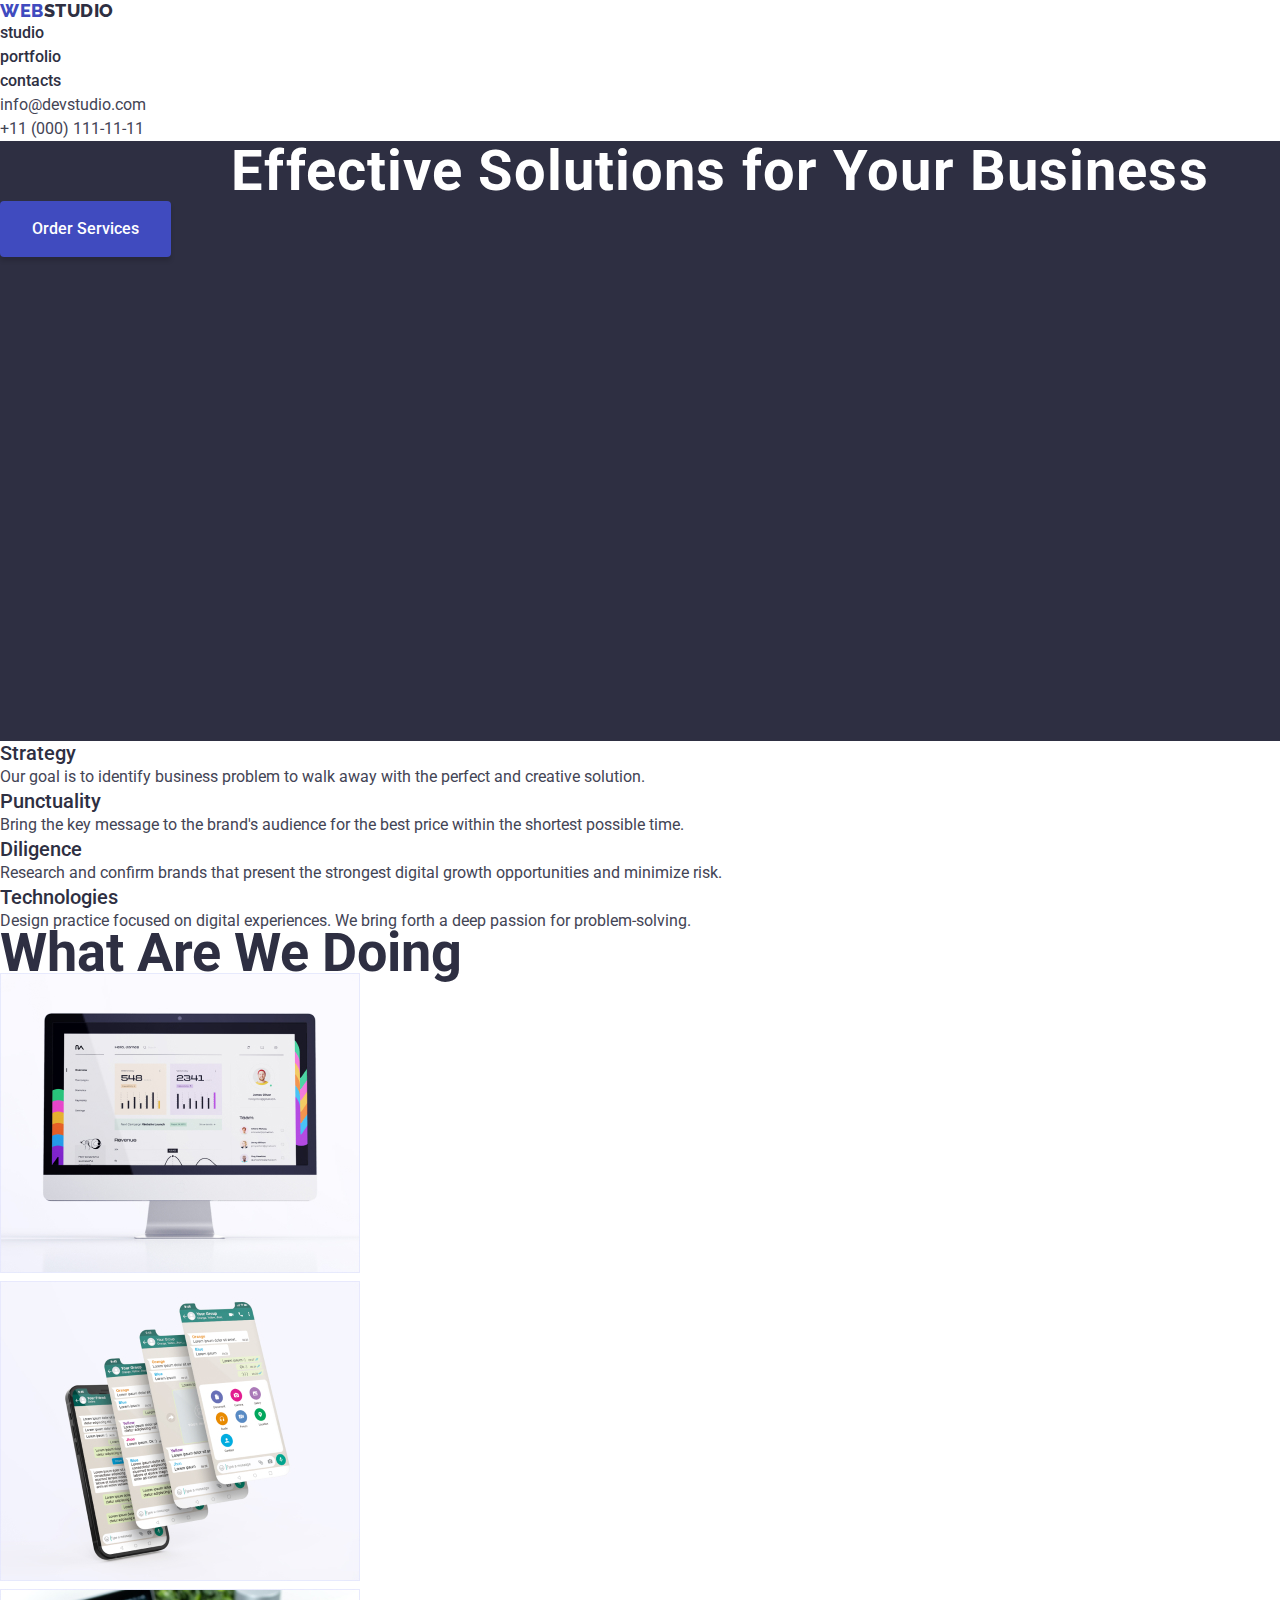
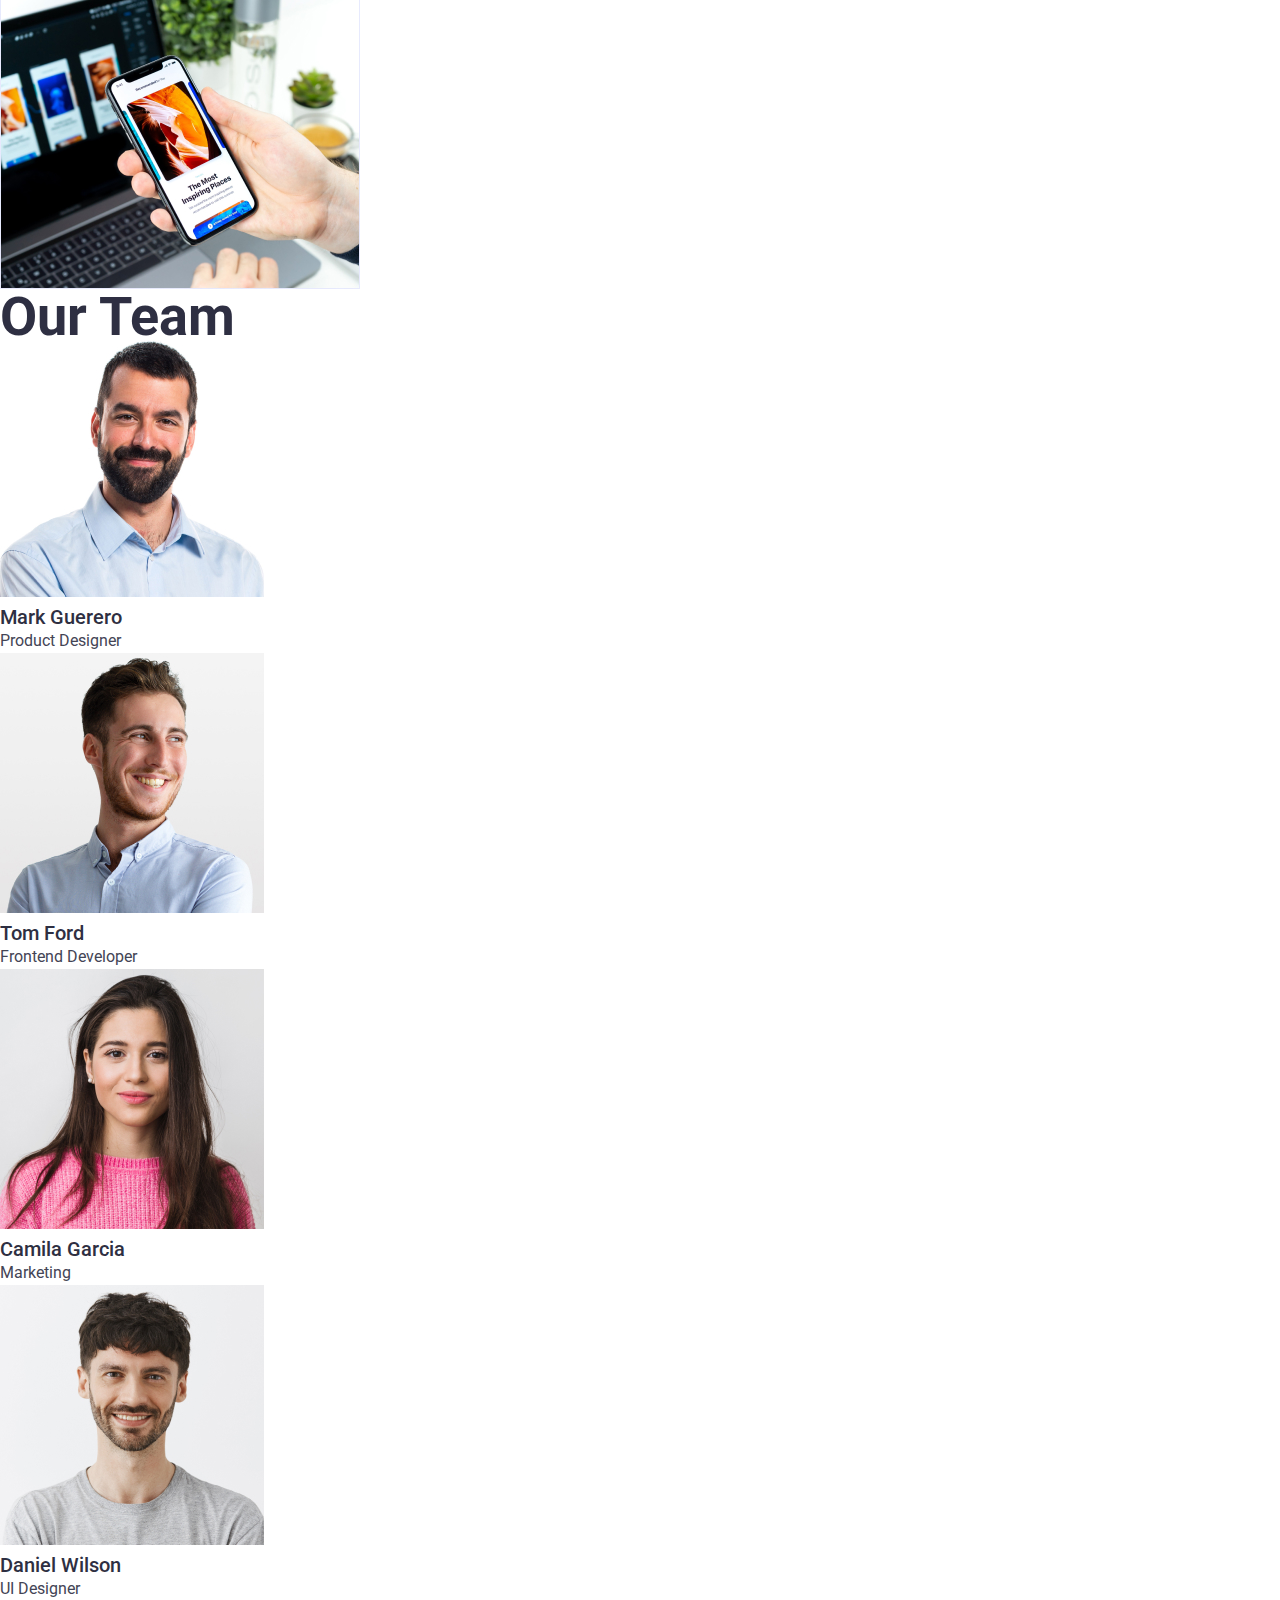
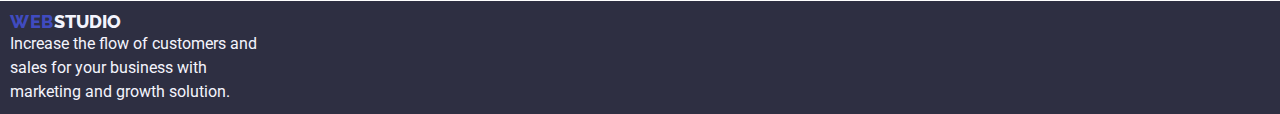
==== index.html @ c22ff5aa "First save" ====
<!DOCTYPE html>
<html lang="en">
<head>
    <title>Web Studio</title>
    <meta charset="utf-8"/>
    <meta name="description" content="Your Business Solution"/>
    <meta name="viewport" content="width=device-width, initial-scale=1"/>
    <link rel="stylesheet" href="./css/style.css"/>
    <link rel="preconnect" href="https://fonts.googleapis.com"/>
    <link rel="preconnect" href="https://fonts.gstatic.com" crossorigin/>
    <link href="https://fonts.googleapis.com/css2?family=Raleway:wght@800&family=Roboto:wght@400;500;700&display=swap"
        rel="stylesheet"/>
    <link rel="stylesheet" href="https://cdnjs.cloudflare.com/ajax/libs/modern-normalize/2.0.0/modern-normalize.min.css"
        integrity="sha512-4xo8blKMVCiXpTaLzQSLSw3KFOVPWhm/TRtuPVc4WG6kUgjH6J03IBuG7JZPkcWMxJ5huwaBpOpnwYElP/m6wg=="
        crossorigin="anonymous" referrerpolicy="no-referrer"/>
</head>
<body>
    <!-- Header Section -->
    <header class="main-header">
        <a href="./index.html" class="main-header-logo">
            <span class="ocean">WEB</span>STUDIO
        </a>
        <nav>
            <ul class="main-header-menu">
                <li class="header-nav-list">
                    <a class="main-header-menu-item" href="./index.html">studio</a>
                </li>
                <li class="header-nav-list">
                    <a class="main-header-menu-item" href="./portfolio.html">portfolio</a>
                </li>
                <li class="header-nav-list">
                    <a class="main-header-menu-item" href="./index.html">contacts</a>
                </li>
            </ul>
        </nav>
        <address class="address">
            <ul class="main-address">
                <li class="main-address-item">
                    <a class="main-address-link" href="mailto:info@devstudio.com">info@devstudio.com</a>
                </li>
                <li class="main-address-item">
                    <a class="main-address-link" href="tel:110001111111">+11 (000) 111-11-11</a>
                </li>
            </ul>
        </address>
    </header>
    <!-- Main Section -->
    <main>
        <section class="hero">
            <h1 class="hero-title">Effective Solutions for Your Business
            </h1>
            <button type="button" class="hero-button">Order Services
            </button>
        </section>
        <section class="features">
            <h2 hidden class="features-title">Features</h2>
            <ul class="features-menu">
                <li class="features-menu-item">
                    <h3 class="features-menu-title">Strategy</h3>
                    <p class="features-menu-description">Our goal is to identify business problem to walk away with the perfect and creative solution.
                    </p>
                </li>
                <li class="features-menu-item">
                    <h3 class="features-menu-title">Punctuality</h3>
                    <p class="features-menu-description">Bring the key message to the brand's audience for the best price within the shortest possible time.
                    </p>
                </li>
                <li class="features-menu-item">
                    <h3 class="features-menu-title">Diligence</h3>
                    <p class="features-menu-description">Research and confirm brands that present the strongest digital growth opportunities and minimize risk.
                    </p>
                </li>
                <li class="features-menu-item">
                    <h3 class="features-menu-title">Technologies</h3>
                    <p class="features-menu-description">Design practice focused on digital experiences. We bring forth a deep passion for problem-solving.
                    </p>
                </li>
            </ul>
        </section>
        <section class="gadgets">
            <h2>What are we doing</h2>
            <ul>
                <li class="gadgets-images">
                    <img src="images/img201.jpg" alt="graph" width="360">
                </li>
                <li class="gadgets-images">
                    <img src="images/img202.jpg" alt="phone-screens" width="360">
                </li>
                <li class="gadgets-images">
                    <img src="images/img203.jpg" alt="phone-and-laptop" width="360">
                </li>
            </ul>
        </section>
        <section class="team">
            <h2>Our Team</h2>
            <ul>
                <li class="team-item">
                    <img src="images/img301.jpg" alt="mark2">
                    <h3 class="team-item-name">Mark Guerero</h3>
                    <p class="team-item-title">Product Designer</p>
                </li>
                <li class="team-item">
                    <img src="images/img302.jpg" alt="tom">
                    <h3 class="team-item-name">Tom Ford</h3>
                    <p class="team-item-title">Frontend Developer</p>
                </li>
                <li class="team-item">
                    <img src="images/img303.jpg" alt="camila">
                    <h3 class="team-item-name">Camila Garcia</h3>
                    <p class="team-item-title">Marketing</p>
                </li>
                <li class="team-item">
                    <img src="images/img304.jpg" alt="daniel1">
                    <h3 class="team-item-name">Daniel Wilson</h3>
                    <p class="team-item-title">UI Designer</p>
                </li>
            </ul>
        </section>
    </main>
    <!-- Footer Section -->
    <footer class="footer">
        <a href="./index.html" class="footer-logo">
            <span class="ocean">WEB</span>STUDIO
        </a>
        <p class="footer-caption">Increase the flow of customers and<br>sales for your business with<br>marketing and growth
            solution.
        </p>
    </footer>
</body>
</html>
---- css/style.css ----
* {
    margin: 0;
    padding: 0;
    box-sizing: border-box;
}

body {
    font-family: 'Roboto', sans-serif;
}

ul {
    list-style: none;
}

a {
    text-decoration: none;
    color: var(--navyblue);
    font-size: 16px;
    font-weight: 500;
    line-height: 24px;/ 150% / letter-spacing: 0.32px;
}

address {
    font-style: normal;
}

:root {
    --iris: #4D5AE5;
    --ocean: #404BBF;
    --navyblue: #2E2F42;
    --green: #31D0AA;
    --slate: #434455;
    --lightslate: #8E8F99;
    --cornflower: #E7E9FC;
    --cloud: #F4F4FD;
    --navybluemodal: #2E2F42;
    --grey: #2E2F42;
    --white: #FFFFFF;
    --dairy: #FCFCFC;
}

.main-header-logo {
    color: var(--navybluemodal);
    font-size: 18px;
    font-weight: 800;
    text-transform: uppercase;
    line-height: 21px;
    letter-spacing: 0.54px;
    font-family: 'Raleway';
}

.main-header-menu-item:hover,
.main-address-link:hover {
    color: var(--ocean)
}

.header {
    letter-spacing: .54px;
    font-weight: 800;
    line-height: 21px;
    font-size: 18px;
    color: var(--ocean);
    background-color: var(--white);
    border-bottom: ipx solid var(--cornflower);
}

.main-header-menu-item {
    color: var(--navybluemodal);
    font-size: 16px;
    line-height: 24px;
}

.main-address-link {
    color: var(--slate);
    font-size: 16px;
    font-style: normal;
    font-weight: 400;
    line-height: 24px;/ 150% / letter-spacing: 0.32px;
}

.hero {
    background: var(--navyblue);
    width: 1440px;
    height: 600px;
    flex-shrink: 0;
}

.hero-button {
    display: inline-flex;
    padding: 16px 32px;
    align-items: flex-start;
    gap: 10px;
    border-radius: 4px;
    background: var(--ocean);
    box-shadow: 0px 4px 4px 0px rgba(0, 0, 0, 0.15);
    color: var(--white);
    font-size: 16px;
    font-weight: 500;
    line-height: 24px;/ 150% / letter-spacing: 0.64px;
}

.hero-button:hover {
    background-color: var(--ocean);
}

.hero-title {
    color: var(--white, );
    text-align: center;
    font-size: 56px;
    font-weight: 700;
    line-height: 60px;
    letter-spacing: 1.12px;
}

button {
    font-family: inherit;
    border: unset;
    outline: none;
    cursor: pointer;
}

.features-menu-title {
    color: var(--navyblue);
    font-size: 20px;
    font-weight: 500;
    line-height: 24px;/ 120% / letter-spacing: 0.4px;
}

.features-menu-description {
    color: var(--slate);
    font-size: 16px;
    font-weight: 400;
    line-height: 24px;/ 150% / letter-spacing: 0.32px;
}

.gadgets {
    color: var(--navyblue);
    text-align: left;
    font-size: 36px;
    font-weight: 700;
    line-height: 40px;/ 111.111% / letter-spacing: 0.72px;
    text-transform: capitalize;
    font-style: normal;
}

.team {
    color: var(--navyblue);
    text-align: left;
    font-size: 36px;
    font-weight: 700;
    line-height: 40px;/ 111.111% / letter-spacing: 0.72px;
    text-transform: capitalize;
    font-style: normal;
}

.team-item-name {
    color: var(--navyblue);
    text-align: left;
    font-size: 20px;
    font-style: normal;
    font-weight: 500;
    line-height: 24px;/ 120% / letter-spacing: 0.4px;
}

.team-item-title {
    color: var(--slate);
    text-align: left;
    font-size: 16px;
    font-style: normal;
    font-weight: 400;
    line-height: 24px;/ 150% / letter-spacing: 0.32px
}

.box-last {
    background-color: var(--navyblue);
    color: var(--white);
    padding: 10px;
}

.ocean {
    font-family: 'Raleway';
    font-size: 18px;
    font-weight: 800;
    line-height: 21px;
    letter-spacing: 0.54px;
    text-transform: uppercase;
    color: var(--ocean);
}

.footer-caption {
    color: var(--cloud);
    font-size: 16px;
    font-style: normal;
    font-weight: 400;
    line-height: 24px;/ 150% / letter-spacing: 0.32px;
}

.footer-logo {
    color: var(--cloud);
    font-family: 'Raleway';
    font-size: 18px;
    font-style: normal;
    font-weight: 800;
    line-height: 21px;/ 116.667% / letter-spacing: 0.54px;
    text-transform: uppercase;
}

.footer {
    background-color: var(--navyblue);
    color: var(--white);
    padding: 10px;
}
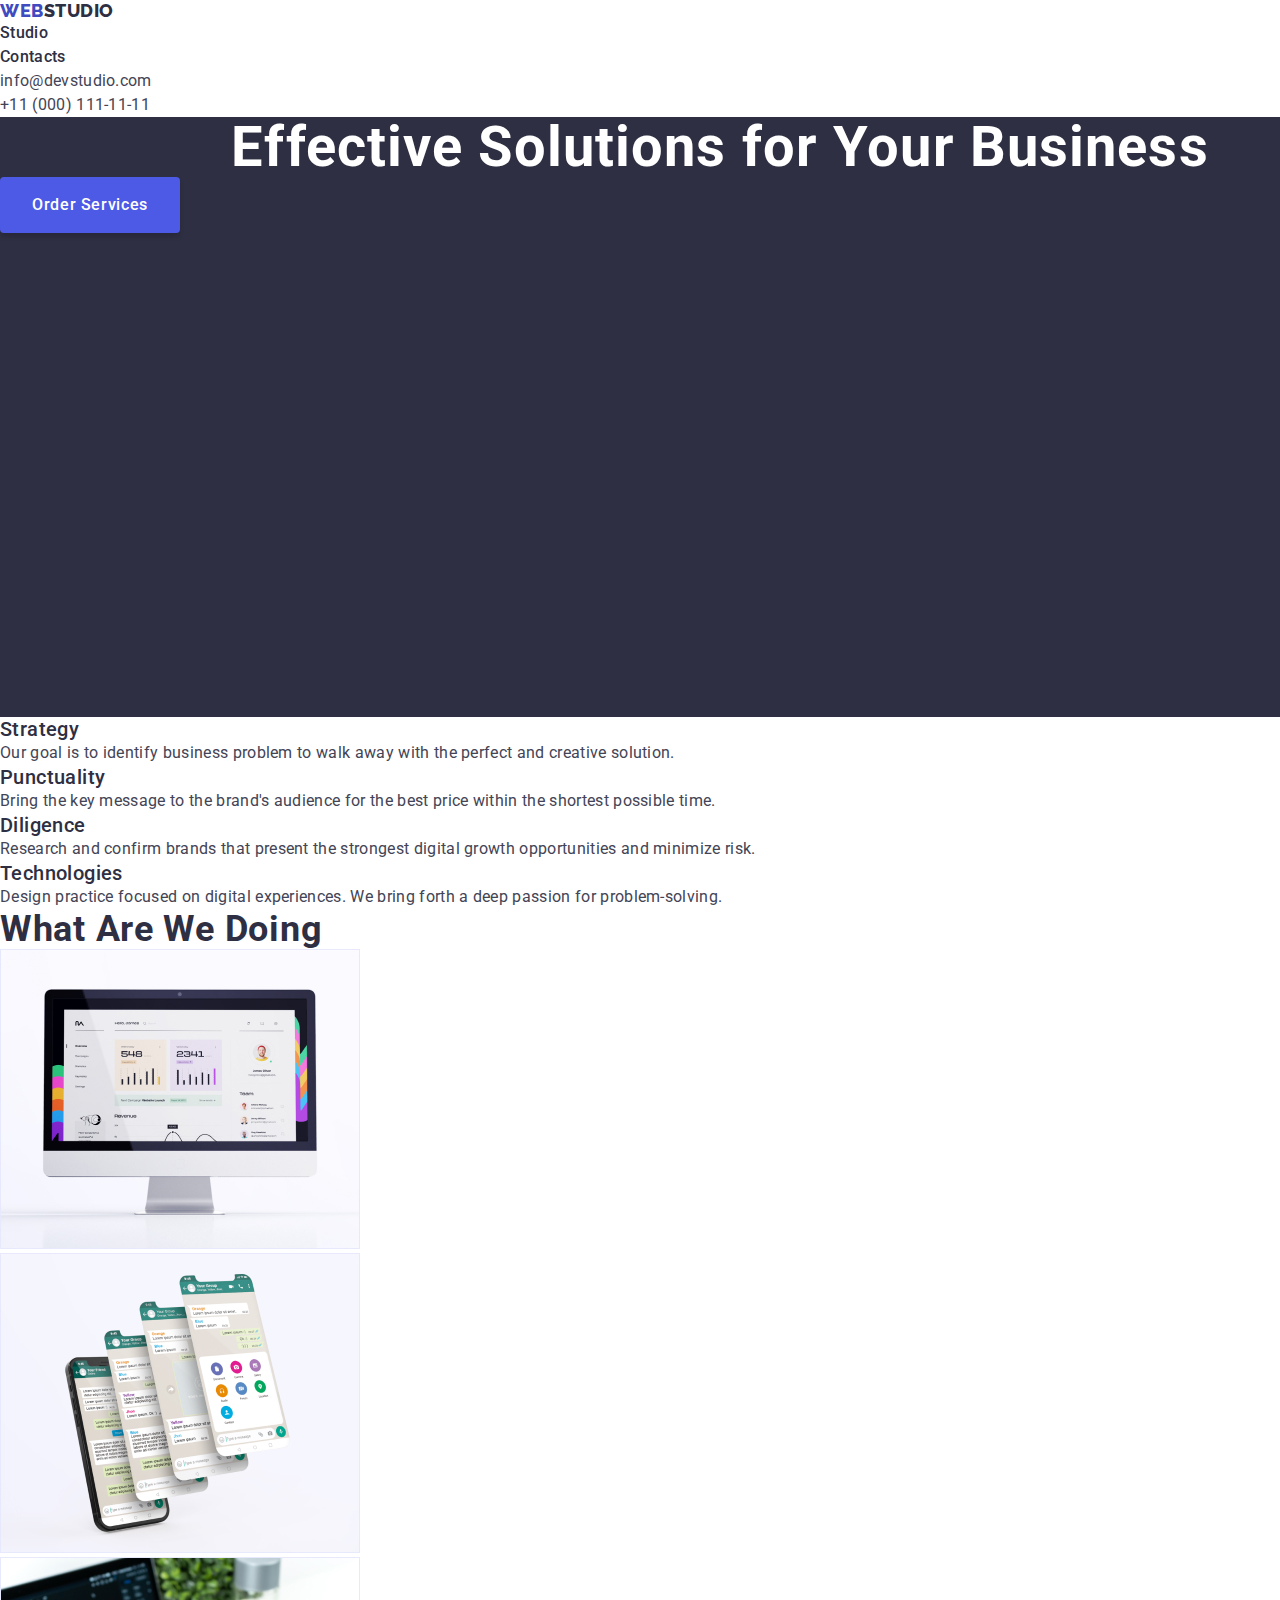
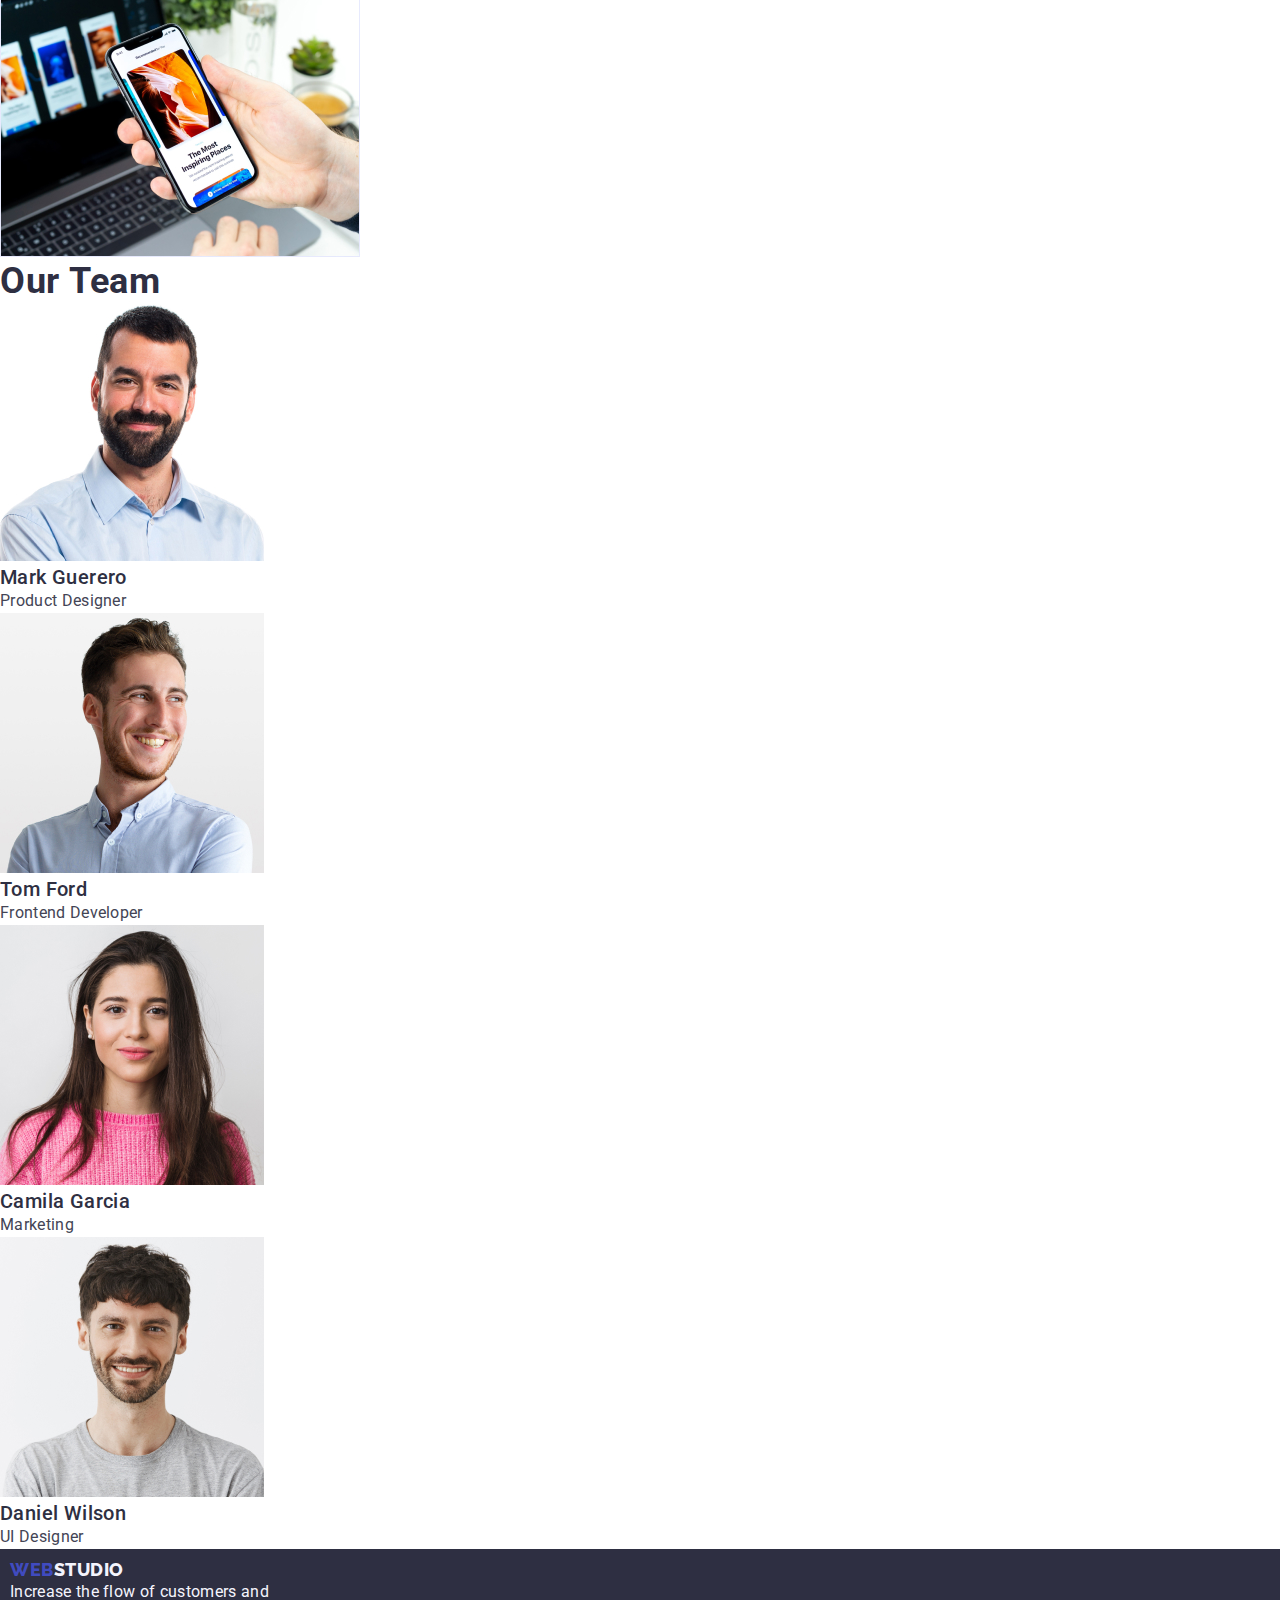
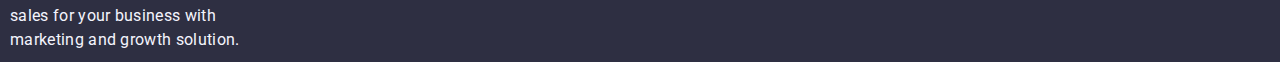
==== commit 31791683: "resubmit (2nd)" ====
--- a/index.html
+++ b/index.html
@@ -23,13 +23,12 @@
         <nav>
             <ul class="main-header-menu">
                 <li class="header-nav-list">
-                    <a class="main-header-menu-item" href="./index.html">studio</a>
+                    <a class="main-header-menu-item" href="./index.html">Studio</a>
                 </li>
                 <li class="header-nav-list">
-                    <a class="main-header-menu-item" href="./portfolio.html">portfolio</a>
                 </li>
                 <li class="header-nav-list">
-                    <a class="main-header-menu-item" href="./index.html">contacts</a>
+                    <a class="main-header-menu-item" href="./index.html">Contacts</a>
                 </li>
             </ul>
         </nav>
@@ -78,7 +77,7 @@
             </ul>
         </section>
         <section class="gadgets">
-            <h2>What are we doing</h2>
+            <h2 class="gadgets-title">What are we doing</h2>
             <ul>
                 <li class="gadgets-images">
                     <img src="images/img201.jpg" alt="graph" width="360">
@@ -92,7 +91,7 @@
             </ul>
         </section>
         <section class="team">
-            <h2>Our Team</h2>
+            <h2 class="team-title">Our Team</h2>
             <ul>
                 <li class="team-item">
                     <img src="images/img301.jpg" alt="mark2">
--- a/css/style.css
+++ b/css/style.css
@@ -17,7 +17,8 @@
     color: var(--navyblue);
     font-size: 16px;
     font-weight: 500;
-    line-height: 24px;/ 150% / letter-spacing: 0.32px;
+    line-height: 24px;
+    letter-spacing: 0.32px;
 }
 
 address {
@@ -75,7 +76,8 @@
     font-size: 16px;
     font-style: normal;
     font-weight: 400;
-    line-height: 24px;/ 150% / letter-spacing: 0.32px;
+    line-height: 24px;
+    letter-spacing: 0.32px;
 }
 
 .hero {
@@ -91,12 +93,13 @@
     align-items: flex-start;
     gap: 10px;
     border-radius: 4px;
-    background: var(--ocean);
+    background: var(--iris);
     box-shadow: 0px 4px 4px 0px rgba(0, 0, 0, 0.15);
     color: var(--white);
     font-size: 16px;
     font-weight: 500;
-    line-height: 24px;/ 150% / letter-spacing: 0.64px;
+    line-height: 24px;
+    letter-spacing: 0.64px;
 }
 
 .hero-button:hover {
@@ -123,32 +126,36 @@
     color: var(--navyblue);
     font-size: 20px;
     font-weight: 500;
-    line-height: 24px;/ 120% / letter-spacing: 0.4px;
+    line-height: 24px;
+    letter-spacing: 0.4px;
 }
 
 .features-menu-description {
     color: var(--slate);
     font-size: 16px;
     font-weight: 400;
-    line-height: 24px;/ 150% / letter-spacing: 0.32px;
-}
-
-.gadgets {
+    line-height: 24px;
+    letter-spacing: 0.32px;
+}
+
+.gadgets-title {
     color: var(--navyblue);
     text-align: left;
     font-size: 36px;
     font-weight: 700;
-    line-height: 40px;/ 111.111% / letter-spacing: 0.72px;
+    line-height: 40px;
+    letter-spacing: 0.72px;
     text-transform: capitalize;
     font-style: normal;
 }
 
-.team {
+.team-title {
     color: var(--navyblue);
     text-align: left;
     font-size: 36px;
     font-weight: 700;
-    line-height: 40px;/ 111.111% / letter-spacing: 0.72px;
+    line-height: 40px;
+    letter-spacing: 0.72px;
     text-transform: capitalize;
     font-style: normal;
 }
@@ -159,7 +166,8 @@
     font-size: 20px;
     font-style: normal;
     font-weight: 500;
-    line-height: 24px;/ 120% / letter-spacing: 0.4px;
+    line-height: 24px;
+    letter-spacing: 0.4px;
 }
 
 .team-item-title {
@@ -168,13 +176,8 @@
     font-size: 16px;
     font-style: normal;
     font-weight: 400;
-    line-height: 24px;/ 150% / letter-spacing: 0.32px
-}
-
-.box-last {
-    background-color: var(--navyblue);
-    color: var(--white);
-    padding: 10px;
+    line-height: 24px;
+    letter-spacing: 0.32px
 }
 
 .ocean {
@@ -192,7 +195,8 @@
     font-size: 16px;
     font-style: normal;
     font-weight: 400;
-    line-height: 24px;/ 150% / letter-spacing: 0.32px;
+    line-height: 24px;
+    letter-spacing: 0.32px;
 }
 
 .footer-logo {
@@ -201,7 +205,8 @@
     font-size: 18px;
     font-style: normal;
     font-weight: 800;
-    line-height: 21px;/ 116.667% / letter-spacing: 0.54px;
+    line-height: 21px;
+    letter-spacing: 0.54px;
     text-transform: uppercase;
 }
 
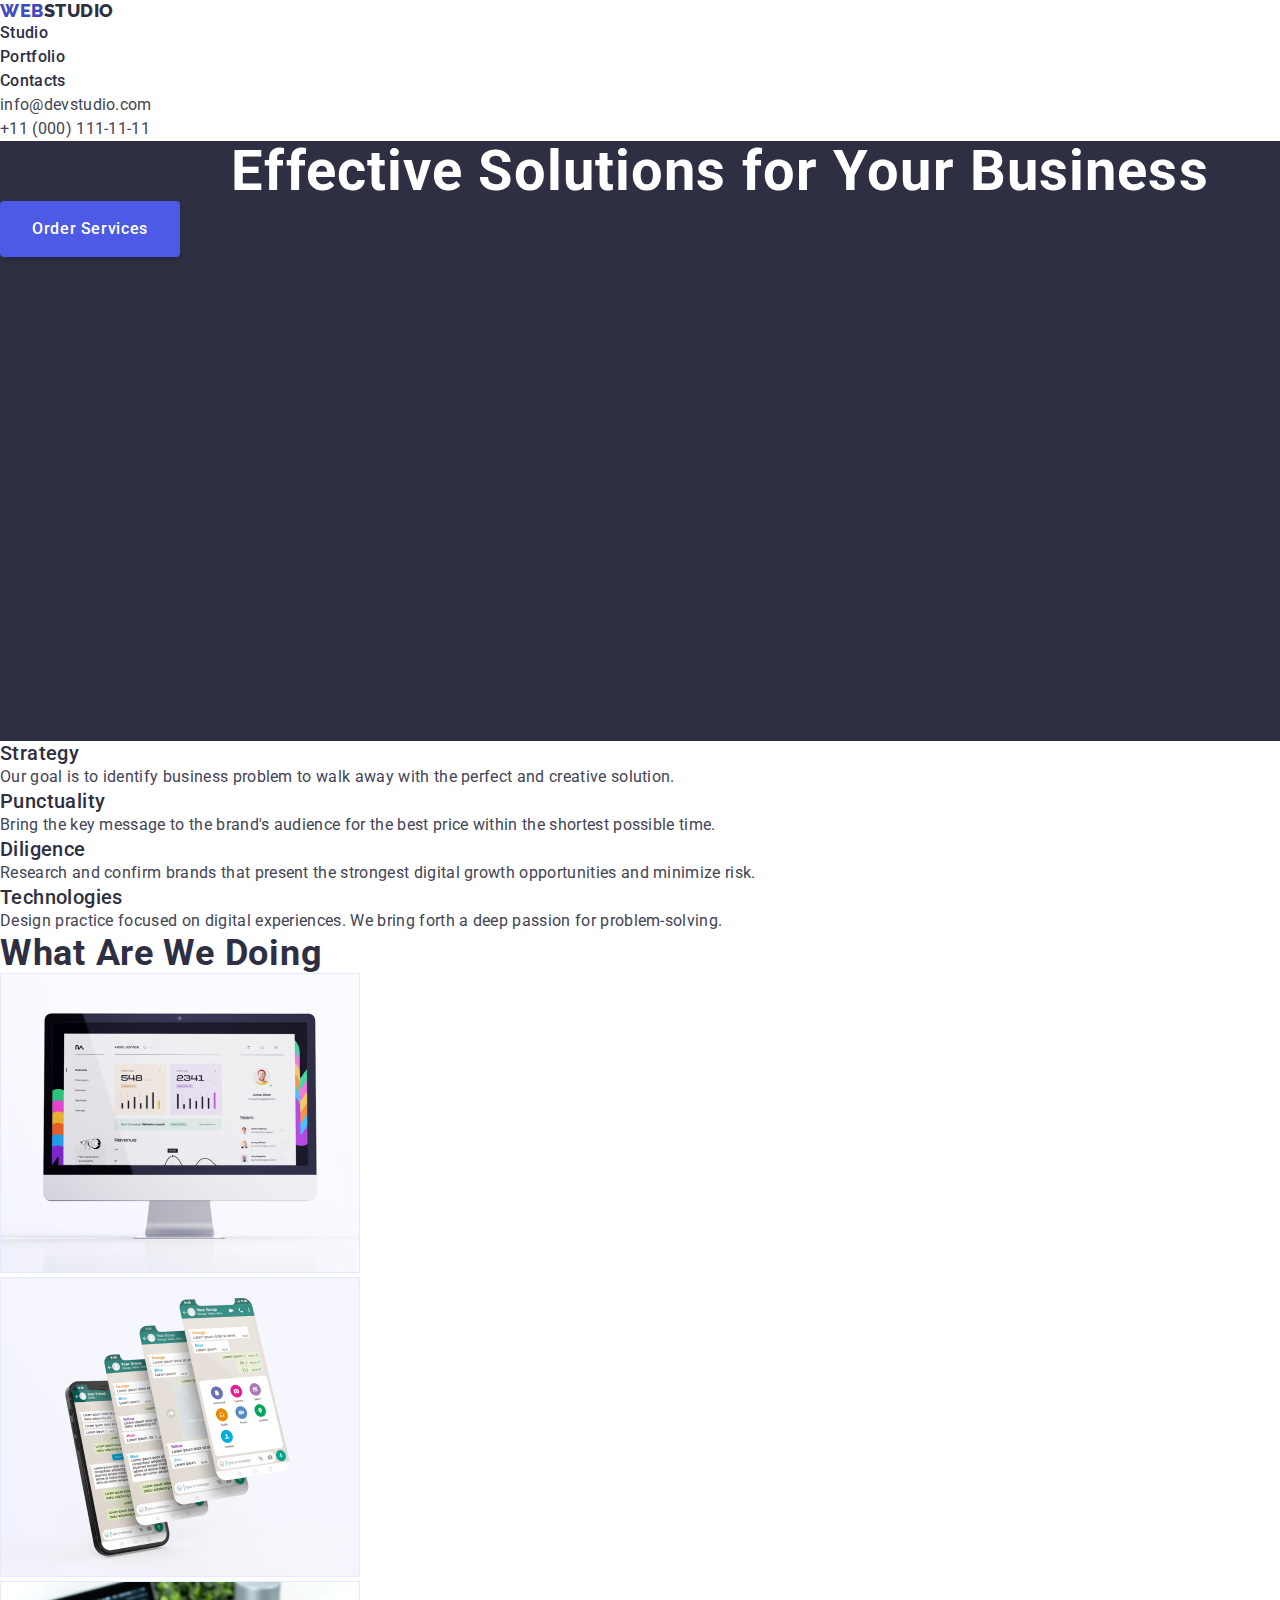
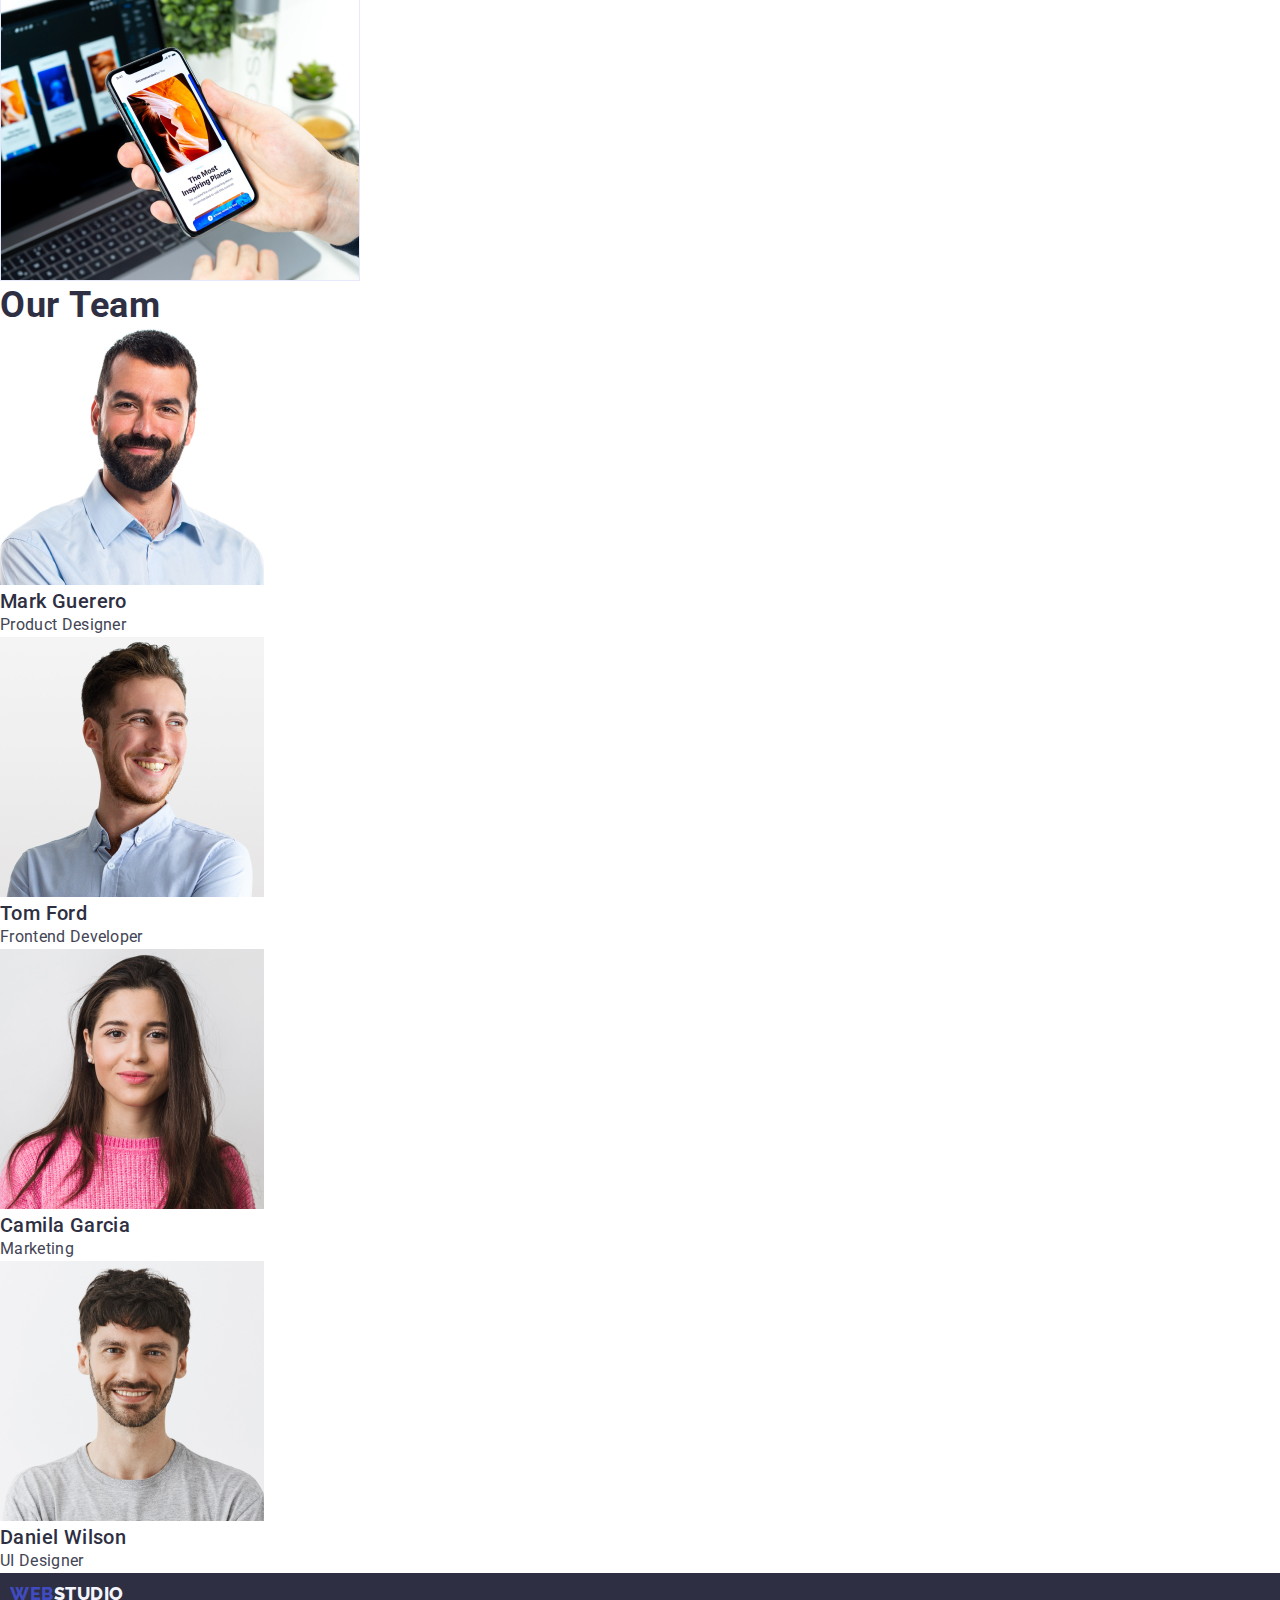
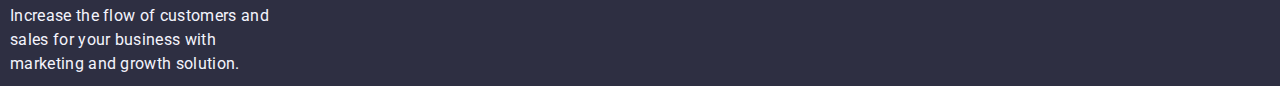
==== commit 685518f9: "update index.html" ====
--- a/index.html
+++ b/index.html
@@ -26,6 +26,7 @@
                     <a class="main-header-menu-item" href="./index.html">Studio</a>
                 </li>
                 <li class="header-nav-list">
+                    <a class="main-header-menu-item" href="./portfolio.html">Portfolio</a>
                 </li>
                 <li class="header-nav-list">
                     <a class="main-header-menu-item" href="./index.html">Contacts</a>
